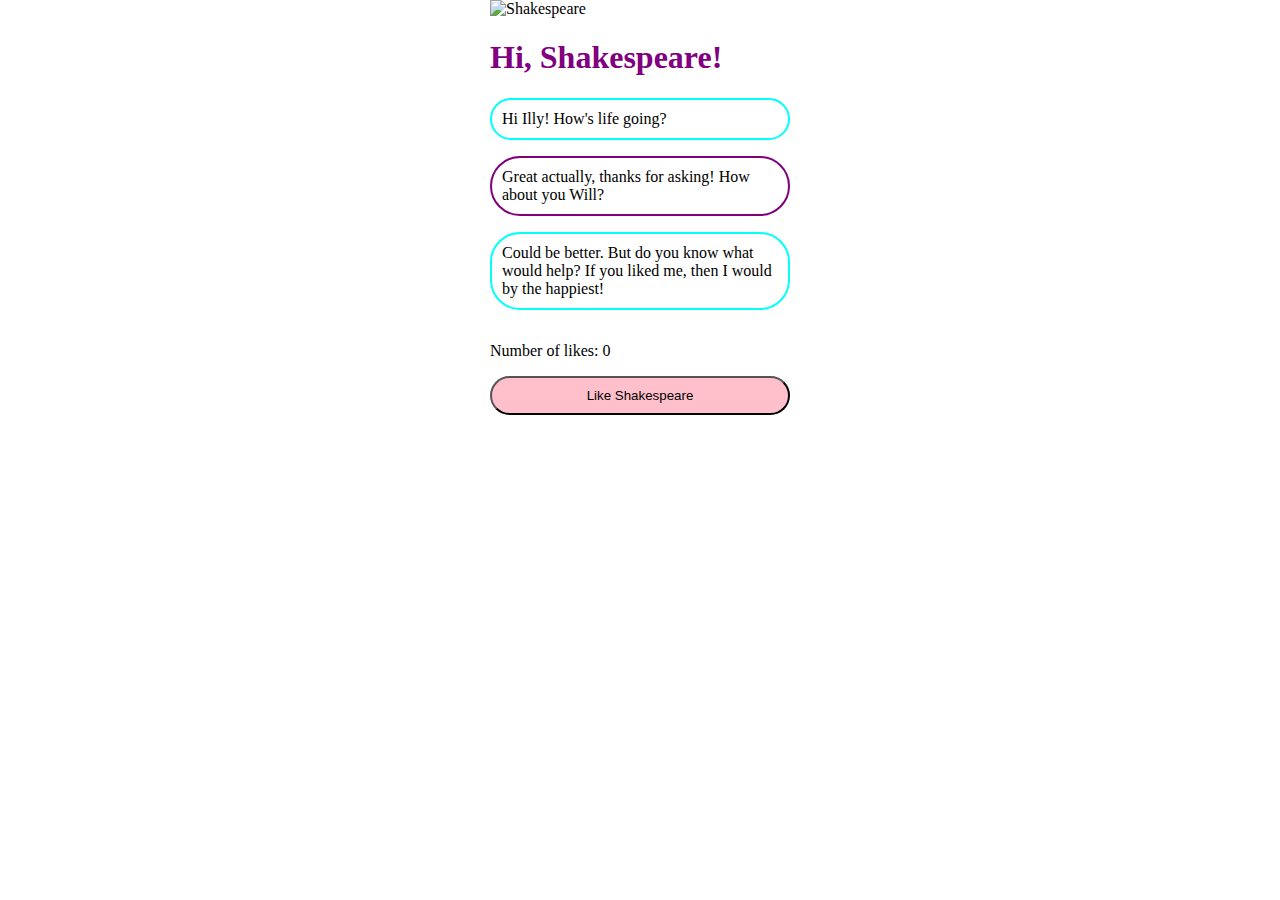
==== index.html @ 8135b069 "adding project shakespeare try two" ====
<!DOCTYPE html>
<html lang="en" dir="ltr">
  <head>
    <meta charset="utf-8">
    <title>My first website</title>
    <link rel="stylesheet" href="style.css">
  </head>
  <body>
    <img src="images/shakespeare.jpg" alt="Shakespeare" class=Shakespeare-photo>
    <h1>Hi, Shakespeare!</h1>
    <p class = Shakespeare>Hi Illy! How's life going?</p>
    <p class = me>Great actually, thanks for asking! How about you Will?</p>
    <p class = Shakespeare>Could be better. But do you know what would help? If you liked me, then I would by the happiest! </p>
    <p class="buttoncontainer">
      <p>Number of likes: <span class="likeCount"> 0 </span> </p>
      <button type="button" name="likeButton" id="likeButton" class = button>Like Shakespeare</button>
    </p>
    <div class="nextMessage"></div>
    <script src="https://code.jquery.com/jquery-3.5.0.min.js"></script>
  <script src="script.js"> </script>
  </body>
</html>
---- style.css ----
body {
  width: 300px;
  margin: 0 auto;
  margin-bottom: 30px;
}

h1 {
  color: purple;
}

.Shakespeare-photo {
  height: 300px;
}

.me {
  border: 2px solid purple;
  border-radius: 30px;
  padding: 10px;
}

.Shakespeare {
  border: 2px solid aqua;
  border-radius: 30px;
  padding: 10px;
}

button {
  background: pink;
  border-radius: 30px;
  padding: 10px;
  width: 300px;
}

.buttoncontainer {
  display: flex;
}

button:hover {
  background: deeppink;
}
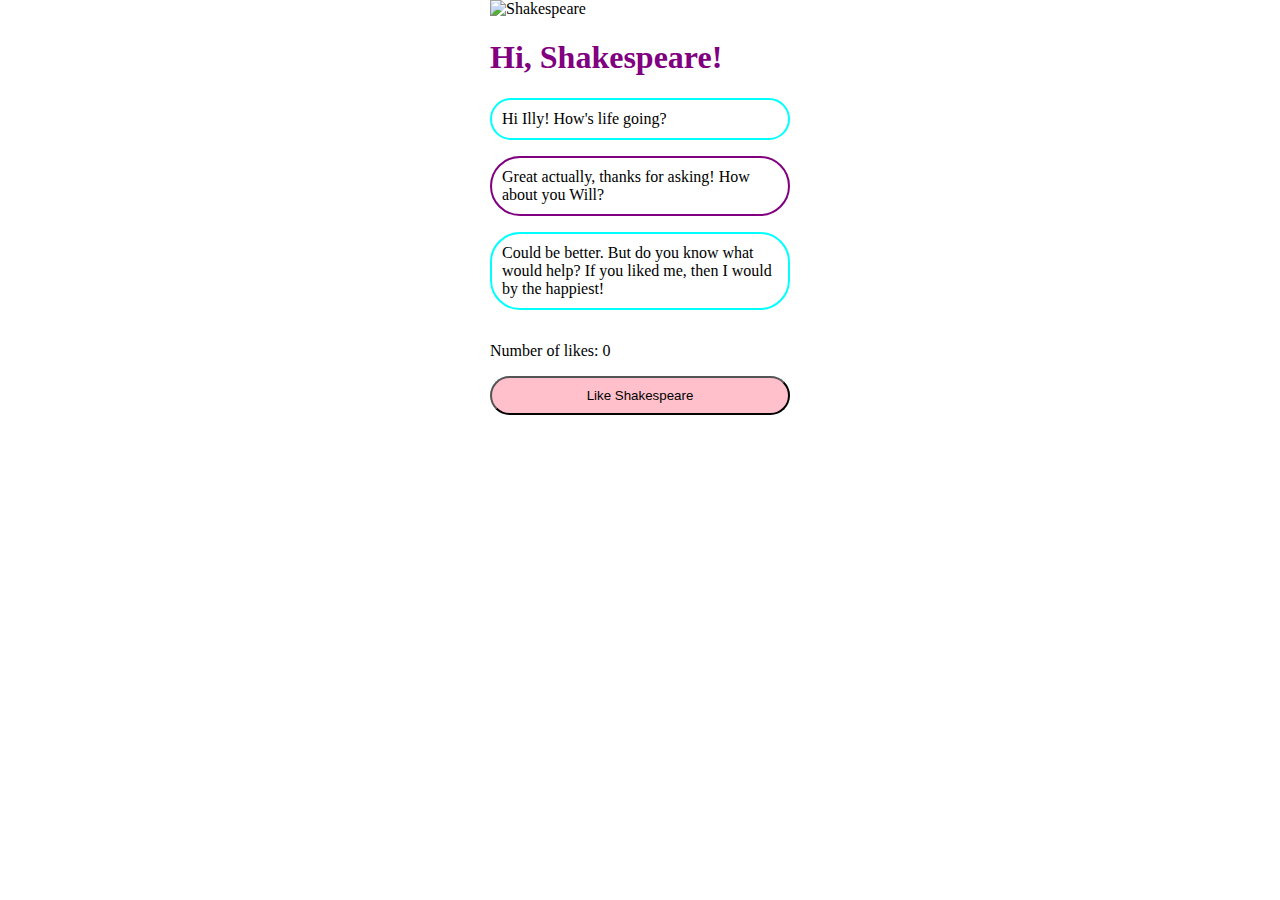
==== commit 8f73e218: "fix image" ====
--- a/index.html
+++ b/index.html
@@ -6,7 +6,7 @@
     <link rel="stylesheet" href="style.css">
   </head>
   <body>
-    <img src="images/shakespeare.jpg" alt="Shakespeare" class=Shakespeare-photo>
+    <img src="images/Shakespeare.jpg" alt="Shakespeare" class=Shakespeare-photo>
     <h1>Hi, Shakespeare!</h1>
     <p class = Shakespeare>Hi Illy! How's life going?</p>
     <p class = me>Great actually, thanks for asking! How about you Will?</p>
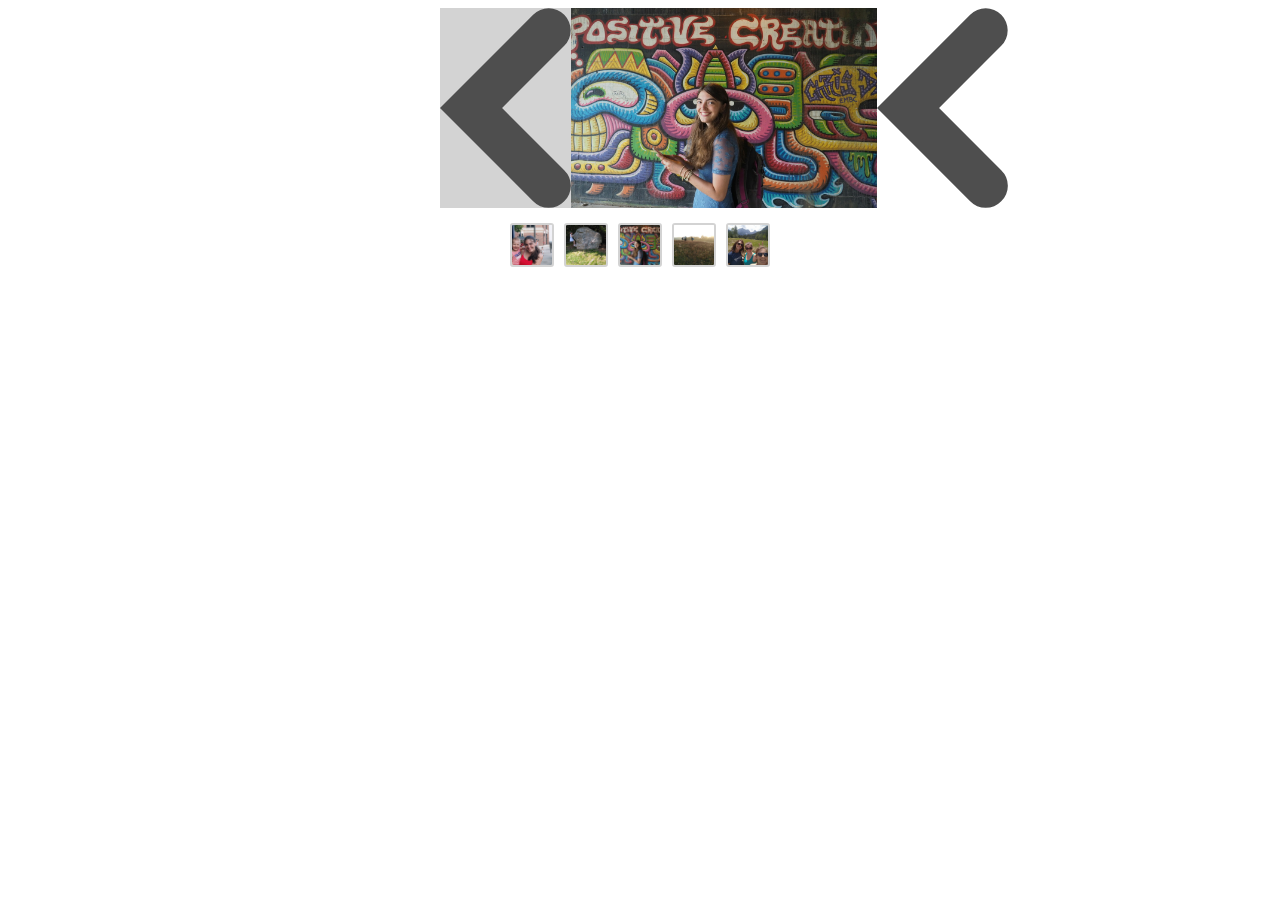
==== commit aa3ed5ba: "uploading myfirstwebapplication" ====
--- a/index.html
+++ b/index.html
@@ -2,21 +2,25 @@
 <html lang="en" dir="ltr">
   <head>
     <meta charset="utf-8">
-    <title>My first website</title>
+    <title>Illy's photo gallery!</title>
     <link rel="stylesheet" href="style.css">
   </head>
   <body>
-    <img src="images/Shakespeare.jpg" alt="Shakespeare" class=Shakespeare-photo>
-    <h1>Hi, Shakespeare!</h1>
-    <p class = Shakespeare>Hi Illy! How's life going?</p>
-    <p class = me>Great actually, thanks for asking! How about you Will?</p>
-    <p class = Shakespeare>Could be better. But do you know what would help? If you liked me, then I would by the happiest! </p>
-    <p class="buttoncontainer">
-      <p>Number of likes: <span class="likeCount"> 0 </span> </p>
-      <button type="button" name="likeButton" id="likeButton" class = button>Like Shakespeare</button>
-    </p>
-    <div class="nextMessage"></div>
+    <div class="body">
+    <div class="BigImage">
+      <img class=arrow class=leftArrow src="images/arrow.svg" alt="arrow icon left">
+      <img class=activeImage src='images/positive_creativity.jpg' alt="temporary">
+      <img class=arrow class= rightArrow src="images/arrow.svg" alt="arrow icon right">
+    </div>
+    <div class="gallery">
+      <img class='image' id='chicago' src="images/chicago.jpg" alt="Photo of a young woman and her little sister in Chicago">
+      <img class='image' id= 'ceska_kanada' src="images/ceska_kanada.jpg" alt="Photo of a little girl holding on to a large rock that looks like a face">
+      <img class='image' id='positive_creativity' src="images/positive_creativity.jpg" alt="Girl holding a phone stands in front of colorful grafity which sais Positive creativity">
+      <img class='image' id='slovensko' src="images/slovensko.jpg" alt="Photo of hikers standing on a hill in the fog">
+      <img class='image' id='slovinsko' src="images/slovinsko.jpg" alt="Mother and two doughters take a selfie in the Alps in Slovenia">
+  </div>
+</div>
     <script src="https://code.jquery.com/jquery-3.5.0.min.js"></script>
-  <script src="script.js"> </script>
+    <script src="script.js"></script>
   </body>
 </html>
--- a/style.css
+++ b/style.css
@@ -1,40 +1,48 @@
-body {
-  width: 300px;
-  margin: 0 auto;
-  margin-bottom: 30px;
+.body {
+  margin: auto;
+  width: 400px;
+  height: 400px;
 }
 
-h1 {
-  color: purple;
+.gallery {
+  display: flex;
+  justify-content: center;
+  flex-wrap: wrap;
+  width: 400px;
 }
 
-.Shakespeare-photo {
-  height: 300px;
+.image {
+  height: 40px;
+  width: 40px;
+  object-fit: cover;
+  border: 2px solid lightgrey;
+  border-radius: 3px;
+  margin: 0px 5px;
 }
 
-.me {
-  border: 2px solid purple;
-  border-radius: 30px;
-  padding: 10px;
+.image:active {
+
 }
 
-.Shakespeare {
-  border: 2px solid aqua;
-  border-radius: 30px;
-  padding: 10px;
+.BigImage {
+  height: 200px;
+  width: 400px;
+  background: lightgrey;
+  display: flex;
+  justify-content: space-around;
+  position: relative;
+  margin-bottom: 15px;
 }
 
-button {
-  background: pink;
-  border-radius: 30px;
-  padding: 10px;
-  width: 300px;
+.activeImage {
+  height: 200px;
 }
 
-.buttoncontainer {
-  display: flex;
+.leftArrow {
+  position: absolute;
 }
 
-button:hover {
-  background: deeppink;
+.rightArrow {
+  transform: rotate(180deg);
+  position: absolute;
 }
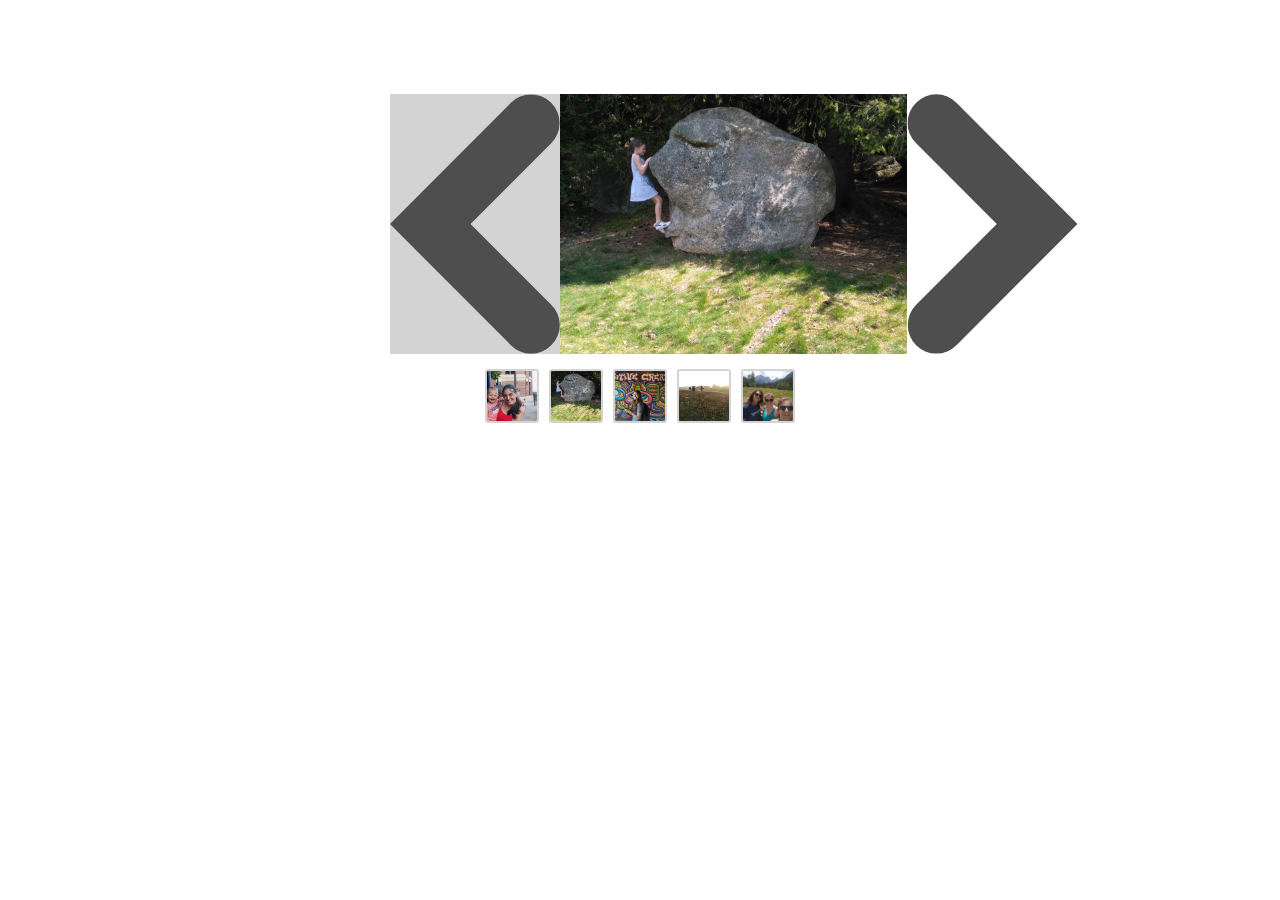
==== commit 68fd37d2: "day two complete" ====
--- a/index.html
+++ b/index.html
@@ -7,18 +7,20 @@
   </head>
   <body>
     <div class="body">
+      <div>
     <div class="BigImage">
-      <img class=arrow class=leftArrow src="images/arrow.svg" alt="arrow icon left">
-      <img class=activeImage src='images/positive_creativity.jpg' alt="temporary">
-      <img class=arrow class= rightArrow src="images/arrow.svg" alt="arrow icon right">
+      <img class=arrow id=leftArrow src="images/arrow.svg" alt="arrow icon left">
+      <img class=activeImage id=photo>
+      <img class=arrow id=rightArrow src="images/arrow.svg" alt="arrow icon right">
     </div>
     <div class="gallery">
-      <img class='image' id='chicago' src="images/chicago.jpg" alt="Photo of a young woman and her little sister in Chicago">
-      <img class='image' id= 'ceska_kanada' src="images/ceska_kanada.jpg" alt="Photo of a little girl holding on to a large rock that looks like a face">
-      <img class='image' id='positive_creativity' src="images/positive_creativity.jpg" alt="Girl holding a phone stands in front of colorful grafity which sais Positive creativity">
-      <img class='image' id='slovensko' src="images/slovensko.jpg" alt="Photo of hikers standing on a hill in the fog">
-      <img class='image' id='slovinsko' src="images/slovinsko.jpg" alt="Mother and two doughters take a selfie in the Alps in Slovenia">
+      <img class='image' id='chicago'>
+      <img class='image' id= 'ceska_kanada'>
+      <img class='image' id='positive_creativity'>
+      <img class='image' id='slovensko'>
+      <img class='image' id='slovinsko'>
   </div>
+</div>
 </div>
     <script src="https://code.jquery.com/jquery-3.5.0.min.js"></script>
     <script src="script.js"></script>
--- a/style.css
+++ b/style.css
@@ -1,48 +1,44 @@
 .body {
   margin: auto;
-  width: 400px;
-  height: 400px;
+  width: 500px;
+  height: 500px;
+  display: flex;
+  align-items: center;
 }
 
 .gallery {
   display: flex;
   justify-content: center;
   flex-wrap: wrap;
-  width: 400px;
+  width: 500px;
 }
 
 .image {
-  height: 40px;
-  width: 40px;
+  height: 50px;
+  width: 50px;
   object-fit: cover;
   border: 2px solid lightgrey;
   border-radius: 3px;
   margin: 0px 5px;
 }
 
-.image:active {
+.image:hover {
 
 }
 
 .BigImage {
-  height: 200px;
-  width: 400px;
+  height: 260px;
+  width: 500px;
   background: lightgrey;
   display: flex;
   justify-content: space-around;
-  position: relative;
   margin-bottom: 15px;
 }
 
 .activeImage {
-  height: 200px;
+  height: 260px;
 }
 
-.leftArrow {
-  position: absolute;
+#rightArrow {
+  transform: rotate(0.5turn);
 }
-
-.rightArrow {
-  transform: rotate(180deg);
-  position: absolute;
-}
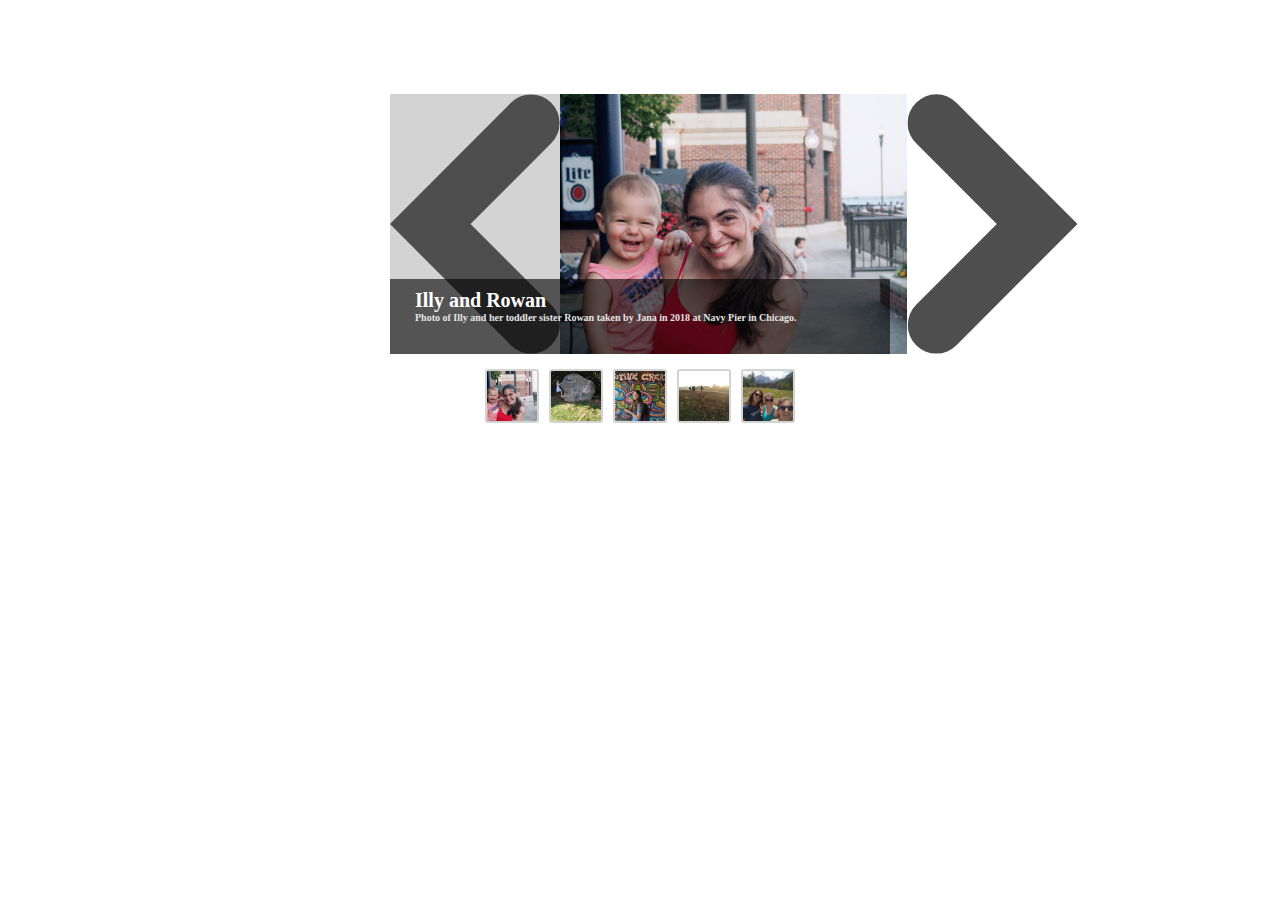
==== commit 535e0796: "adding thumbnail" ====
--- a/index.html
+++ b/index.html
@@ -8,11 +8,18 @@
   <body>
     <div class="body">
       <div>
-    <div class="BigImage">
-      <img class=arrow id=leftArrow src="images/arrow.svg" alt="arrow icon left">
-      <img class=activeImage id=photo>
-      <img class=arrow id=rightArrow src="images/arrow.svg" alt="arrow icon right">
-    </div>
+        <div class="viewer">
+          <div class="thumbnail">
+            <h1 id=title></h1>
+            <p id=description></p>
+          </div>
+      <div class="BigImage">
+        <img class=arrow id=leftArrow src="images/arrow.svg" alt="arrow icon left">
+        <img class=activeImage id=photo>
+        <img class=arrow id=rightArrow src="images/arrow.svg" alt="arrow icon right">
+      </div>
+      </div>
+
     <div class="gallery">
       <img class='image' id='chicago'>
       <img class='image' id= 'ceska_kanada'>
--- a/style.css
+++ b/style.css
@@ -42,3 +42,32 @@
 #rightArrow {
   transform: rotate(0.5turn);
 }
+
+.viewer {
+  position: relative;
+}
+
+.thumbnail {
+  height: 75px;
+  width: 500px;
+  position: absolute;
+  background: rgb(0, 0, 0, 0.6);
+  bottom: 0;
+}
+
+.thumbnail p {
+  margin: 5%;
+  font-weight: bold;
+  color: #e3e3e3;
+  font-size: 10px;
+  margin-top: 0;
+}
+
+.thumbnail h1 {
+  margin: 5%;
+  margin-top: 2%;
+  margin-bottom: 0;
+  font-weight: bold;
+  color: white;
+  font-size: 20px;
+}
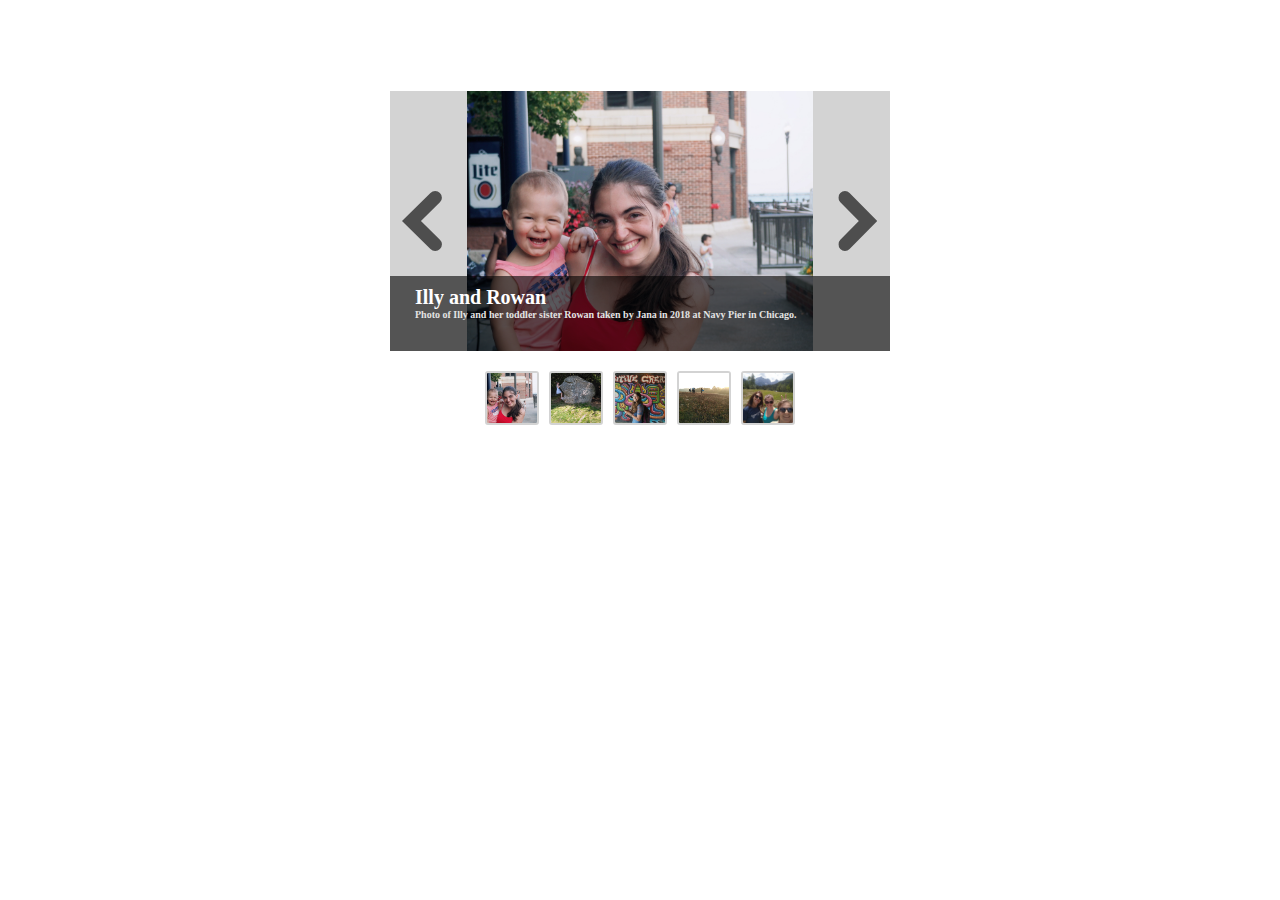
==== commit b138ec7b: "day 5" ====
--- a/index.html
+++ b/index.html
@@ -21,11 +21,12 @@
       </div>
 
     <div class="gallery">
-      <img class='image' id='chicago'>
-      <img class='image' id= 'ceska_kanada'>
-      <img class='image' id='positive_creativity'>
-      <img class='image' id='slovensko'>
-      <img class='image' id='slovinsko'>
+      <div  class="gallery" id=image></div>
+      <!-- <img class='image' id='chicago' data-number="1"> -->
+      <!-- <img class='image' id= 'ceska_kanada' data-number="2">
+      <img class='image' id='positive_creativity' data-number="3">
+      <img class='image' id='slovensko' data-number="4">
+      <img class='image' id='slovinsko' data-number="5"> -->
   </div>
 </div>
 </div>
--- a/style.css
+++ b/style.css
@@ -20,10 +20,7 @@
   border: 2px solid lightgrey;
   border-radius: 3px;
   margin: 0px 5px;
-}
-
-.image:hover {
-
+  position: relative;
 }
 
 .BigImage {
@@ -37,6 +34,11 @@
 
 .activeImage {
   height: 260px;
+}
+
+.arrow {
+  padding-top: 100px;
+  padding-bottom: 100px;
 }
 
 #rightArrow {
@@ -71,3 +73,32 @@
   color: white;
   font-size: 20px;
 }
+
+.title {
+  display:none;
+  position: relative;
+  background: rgb(0, 0, 0, 0.6);
+  color: white;
+  border-radius: 5px;
+  padding: 3px;
+  font-size: 10px;
+  margin: 5px;
+}
+
+.container:hover .title {
+  display:inline-block;
+}
+
+.arrow-up {
+  width: 0;
+  height: 0;
+  border-left: 5px solid transparent;
+  border-right: 5px solid transparent;
+  border-bottom: 5px solid transparent;
+}
+
+.container {
+  display: flex;
+  align-items: center;
+  flex-direction: column;
+}
